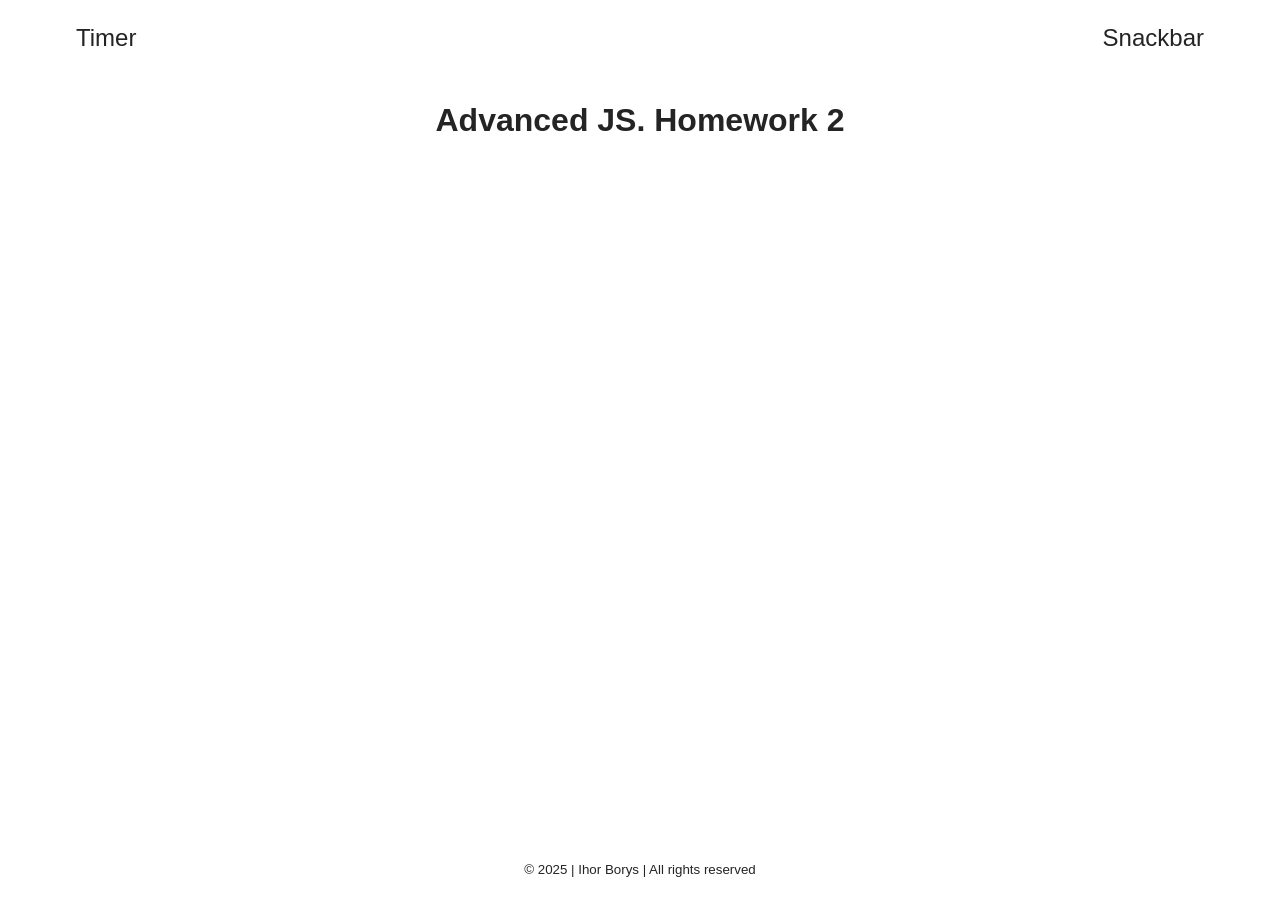
==== src/index.html @ 815884e6 "Initial commit" ====
<!DOCTYPE html>
<html lang="uk">
  <head>
    <meta charset="UTF-8" />
    <meta name="viewport" content="width=device-width, initial-scale=1.0" />
    <title>Advanced JS. Homework 2</title>
    <link rel="stylesheet" href="./css/styles.css" />
  </head>
  <body>
    <header class="header">
      <div class="container header">
        <div class="nav">
          <div class="nav-list">
            <div class="nav-item">
              <a href="./1-timer.html" class="nav-link">Timer</a>
            </div>
            <div class="nav-item">
              <a href="./2-snackbar.html" class="nav-link">Snackbar</a>
            </div>
          </div>
        </div>
      </div>
    </header>
    <main>
      <div class="container title">
        <h1 class="title">Advanced JS. Homework 2</h1>
      </div>
    </main>
    <footer class="footer">
      <div class="container footer">
        <small class="footer-text">© 2025 | Ihor Borys | All rights reserved</small>
      </div>
    </footer>
  </body>
</html>
---- src/css/styles.css ----
/**
  |============================
  | include css partials with
  | default @import url()
  |============================
*/
/* Common styles */
@import url('./reset.css');
@import url('./base.css');
@import url('./container.css');

/* Sections style */
@import url('./header.css');
@import url('./title.css');
@import url('1-timer.css');
@import url('2-snackbar.css');
@import url('./footer.css');
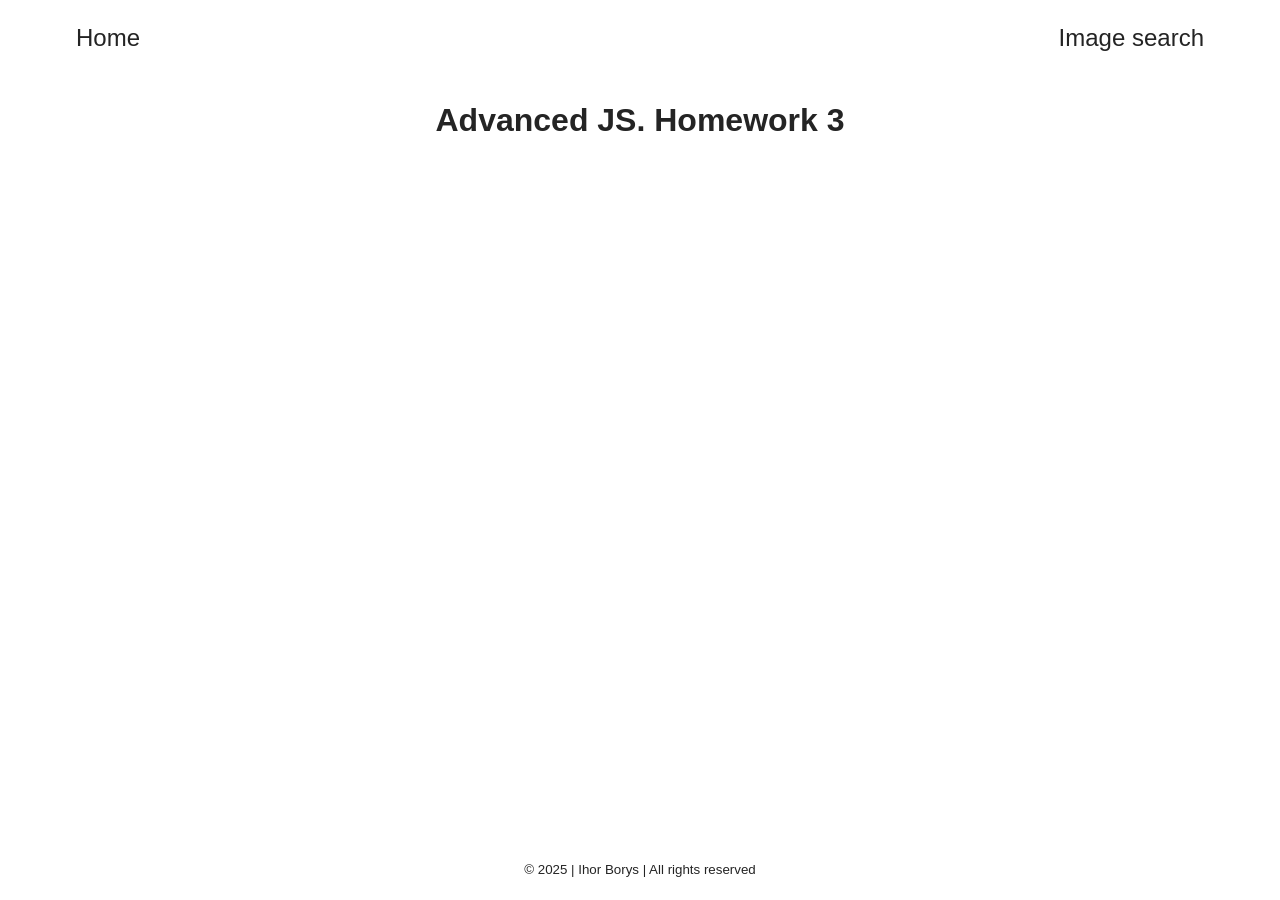
==== commit bdc08cd5: "Add image search" ====
--- a/src/index.html
+++ b/src/index.html
@@ -3,7 +3,7 @@
   <head>
     <meta charset="UTF-8" />
     <meta name="viewport" content="width=device-width, initial-scale=1.0" />
-    <title>Advanced JS. Homework 2</title>
+    <title>Advanced JS. Homework 3</title>
     <link rel="stylesheet" href="./css/styles.css" />
   </head>
   <body>
@@ -12,10 +12,10 @@
         <div class="nav">
           <div class="nav-list">
             <div class="nav-item">
-              <a href="./1-timer.html" class="nav-link">Timer</a>
+              <a href="./index.html" class="nav-link">Home</a>
             </div>
             <div class="nav-item">
-              <a href="./2-snackbar.html" class="nav-link">Snackbar</a>
+              <a href="search.html" class="nav-link">Image search</a>
             </div>
           </div>
         </div>
@@ -23,7 +23,7 @@
     </header>
     <main>
       <div class="container title">
-        <h1 class="title">Advanced JS. Homework 2</h1>
+        <h1 class="title">Advanced JS. Homework 3</h1>
       </div>
     </main>
     <footer class="footer">
--- a/src/css/styles.css
+++ b/src/css/styles.css
@@ -12,7 +12,6 @@
 /* Sections style */
 @import url('./header.css');
 @import url('./title.css');
-@import url('1-timer.css');
-@import url('2-snackbar.css');
+@import url('search.css');
 @import url('./footer.css');
 
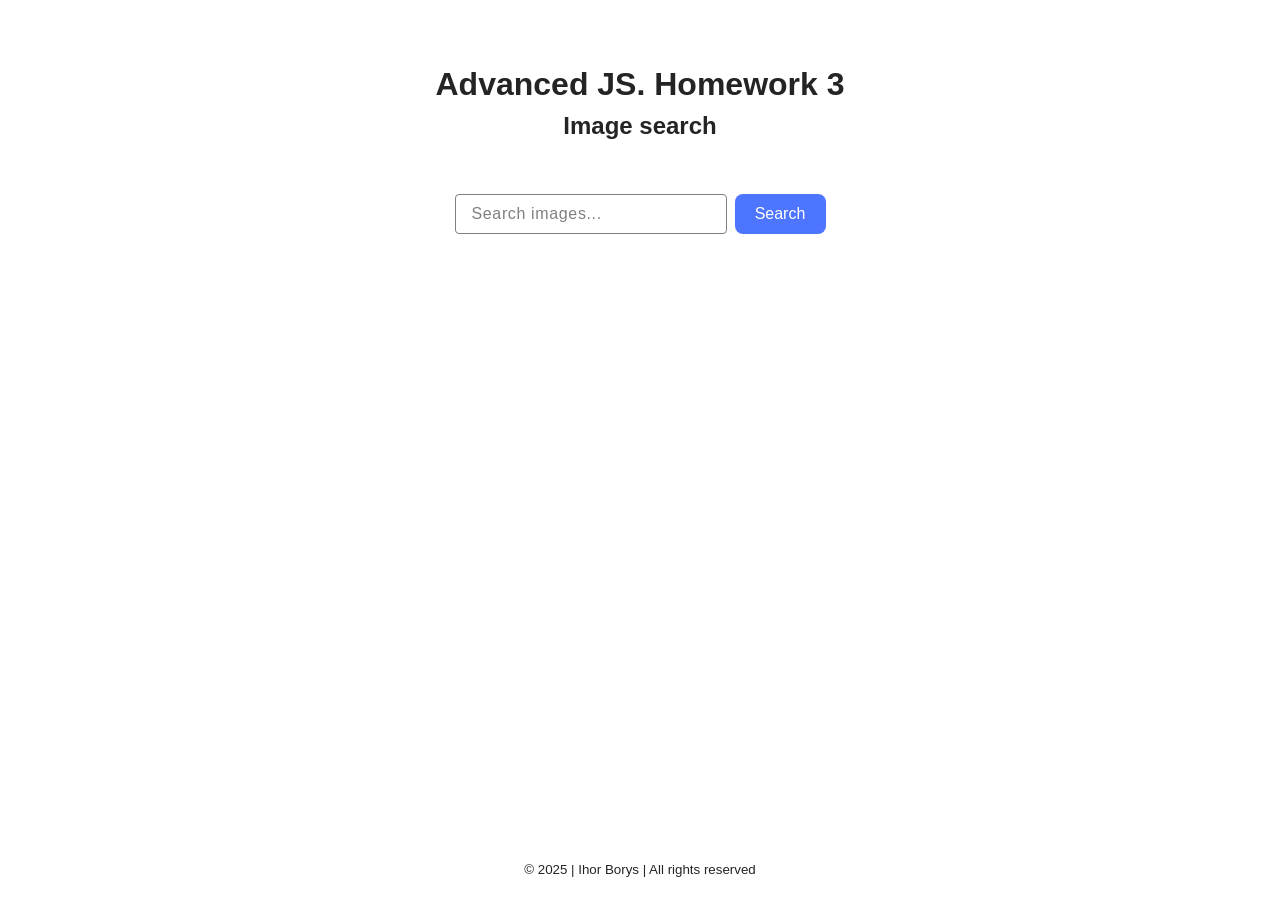
==== commit 98a23e6e: "Edit structure" ====
--- a/src/index.html
+++ b/src/index.html
@@ -5,25 +5,31 @@
     <meta name="viewport" content="width=device-width, initial-scale=1.0" />
     <title>Advanced JS. Homework 3</title>
     <link rel="stylesheet" href="./css/styles.css" />
+    <script type="module" src="main.js" defer></script>
   </head>
   <body>
     <header class="header">
       <div class="container header">
-        <div class="nav">
-          <div class="nav-list">
-            <div class="nav-item">
-              <a href="./index.html" class="nav-link">Home</a>
-            </div>
-            <div class="nav-item">
-              <a href="search.html" class="nav-link">Image search</a>
-            </div>
-          </div>
-        </div>
       </div>
     </header>
     <main>
       <div class="container title">
         <h1 class="title">Advanced JS. Homework 3</h1>
+      </div>
+      <div class="container search">
+        <div class="container title">
+          <h2 class="title">Image search</h2>
+        </div>
+        <form class="search-form js-search-form">
+          <label>
+            <input
+              class="search-input js-search-input" type="text"
+              name="user_query" placeholder="Search images..." required/>
+          </label>
+          <button class="search-btn" type="submit"><span class="search-btn-text">Search</span></button>
+        </form>
+        <div class="loader js-loader"></div>
+        <ul class="gallery js-gallery"></ul>
       </div>
     </main>
     <footer class="footer">
--- a/src/css/styles.css
+++ b/src/css/styles.css
@@ -13,5 +13,7 @@
 @import url('./header.css');
 @import url('./title.css');
 @import url('search.css');
+@import url('loader.css');
+@import url('gallery.css');
 @import url('./footer.css');
 
